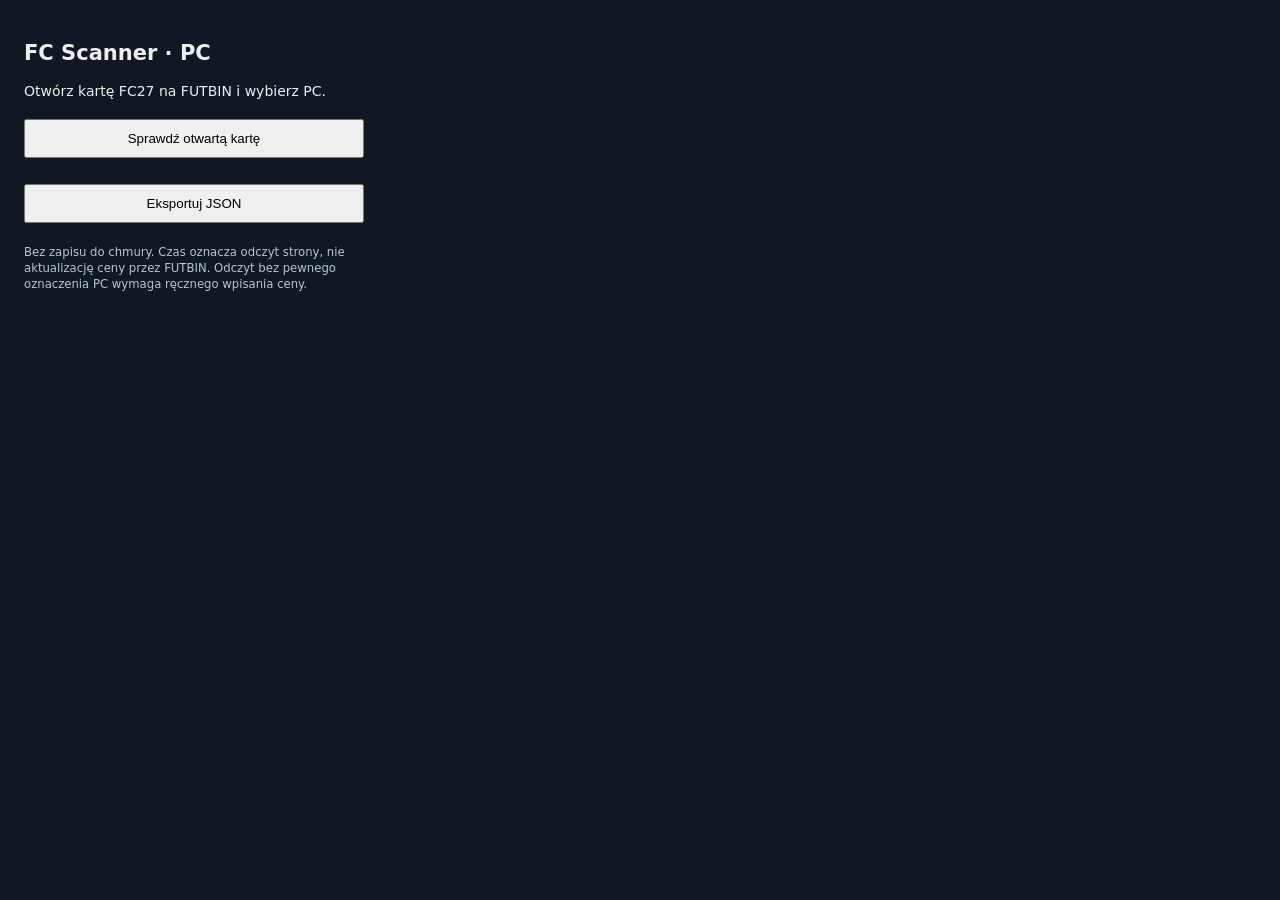
==== extension/popup.html @ 23293532 "Add normal-browser PC observation test extension" ====
<!doctype html><html lang="pl"><meta charset="utf-8"><style>body{font:14px system-ui;width:340px;padding:16px;background:#101923;color:#eee}button,input{padding:10px;margin:6px 0;width:100%;box-sizing:border-box}button{cursor:pointer}small{color:#b6c5cf}pre{white-space:pre-wrap}label{display:block}</style><h2>FC Scanner · PC</h2><p>Otwórz kartę FC27 na FUTBIN i wybierz PC.</p><button id="read">Sprawdź otwartą kartę</button><pre id="status" role="status"></pre><form id="confirm" hidden><p id="card"></p><label>Cena PC widoczna na stronie<input id="price" type="number" min="150" max="15000000" required></label><label><input id="pc" type="checkbox" required style="width:auto"> Potwierdzam wybraną platformę PC i cenę.</label><button>Zapisz obserwację</button></form><button id="export">Eksportuj JSON</button><small id="count"></small><p><small>Bez zapisu do chmury. Czas oznacza odczyt strony, nie aktualizację ceny przez FUTBIN. Odczyt bez pewnego oznaczenia PC wymaga ręcznego wpisania ceny.</small></p><script src="popup.js"></script></html>
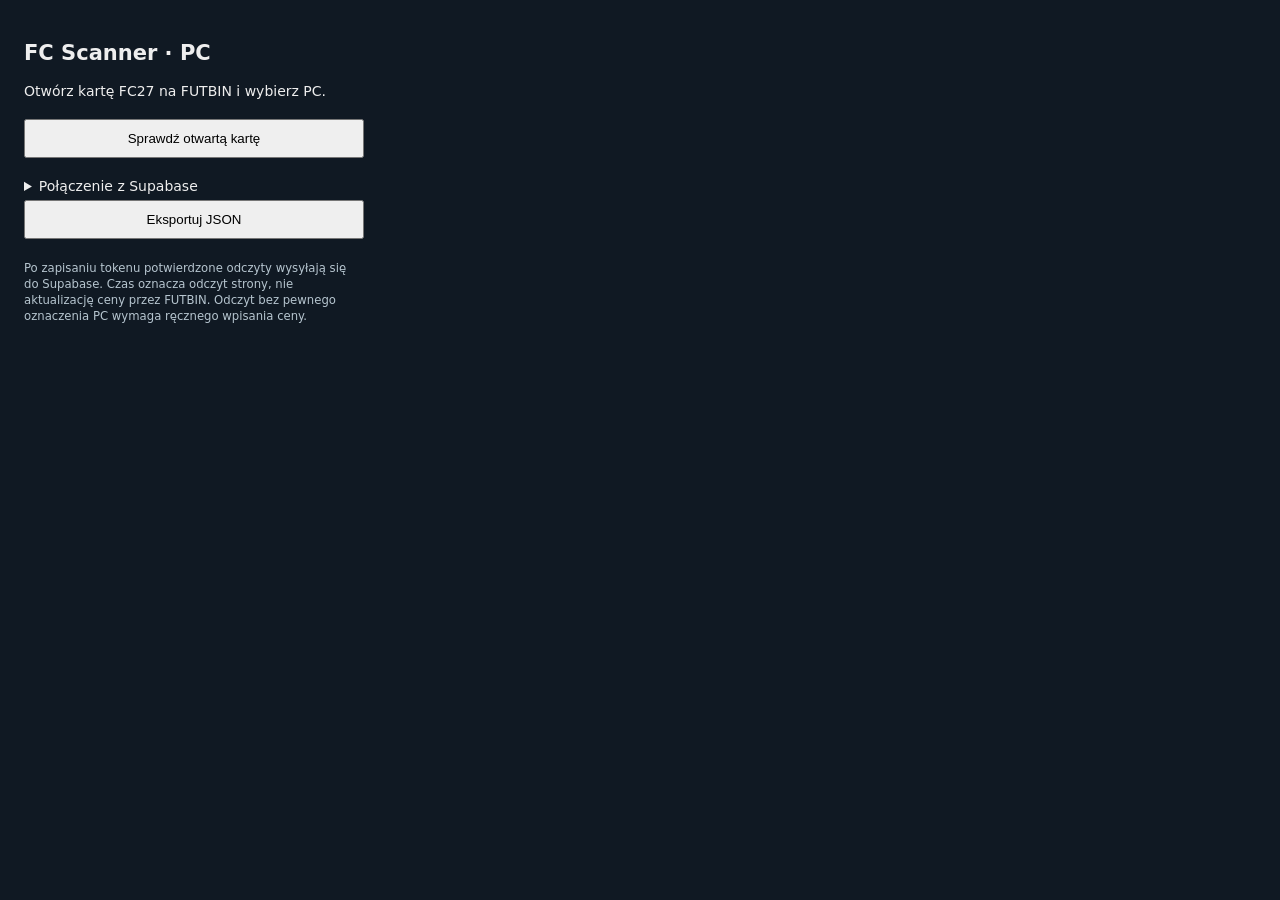
==== commit fe619dff: "Sync confirmed browser observations through limited collector token" ====
--- a/extension/popup.html
+++ b/extension/popup.html
@@ -1 +1 @@
-<!doctype html><html lang="pl"><meta charset="utf-8"><style>body{font:14px system-ui;width:340px;padding:16px;background:#101923;color:#eee}button,input{padding:10px;margin:6px 0;width:100%;box-sizing:border-box}button{cursor:pointer}small{color:#b6c5cf}pre{white-space:pre-wrap}label{display:block}</style><h2>FC Scanner · PC</h2><p>Otwórz kartę FC27 na FUTBIN i wybierz PC.</p><button id="read">Sprawdź otwartą kartę</button><pre id="status" role="status"></pre><form id="confirm" hidden><p id="card"></p><label>Cena PC widoczna na stronie<input id="price" type="number" min="150" max="15000000" required></label><label><input id="pc" type="checkbox" required style="width:auto"> Potwierdzam wybraną platformę PC i cenę.</label><button>Zapisz obserwację</button></form><button id="export">Eksportuj JSON</button><small id="count"></small><p><small>Bez zapisu do chmury. Czas oznacza odczyt strony, nie aktualizację ceny przez FUTBIN. Odczyt bez pewnego oznaczenia PC wymaga ręcznego wpisania ceny.</small></p><script src="popup.js"></script></html>+<!doctype html><html lang="pl"><meta charset="utf-8"><style>body{font:14px system-ui;width:340px;padding:16px;background:#101923;color:#eee}button,input{padding:10px;margin:6px 0;width:100%;box-sizing:border-box}button{cursor:pointer}small{color:#b6c5cf}pre{white-space:pre-wrap}label{display:block}</style><h2>FC Scanner · PC</h2><p>Otwórz kartę FC27 na FUTBIN i wybierz PC.</p><button id="read">Sprawdź otwartą kartę</button><pre id="status" role="status"></pre><form id="confirm" hidden><p id="card"></p><label>Cena PC widoczna na stronie<input id="price" type="number" min="150" max="15000000" required></label><label><input id="pc" type="checkbox" required style="width:auto"> Potwierdzam wybraną platformę PC i cenę.</label><button>Zapisz obserwację</button></form><details><summary>Połączenie z Supabase</summary><label>Token kolektora<input id="token" type="password" autocomplete="off"></label><button id="saveToken">Zapisz token</button><button id="sync">Wyślij zapisane odczyty</button><small>Token tylko do cen. Nie wpisuj service_role.</small></details><button id="export">Eksportuj JSON</button><small id="count"></small><p><small>Po zapisaniu tokenu potwierdzone odczyty wysyłają się do Supabase. Czas oznacza odczyt strony, nie aktualizację ceny przez FUTBIN. Odczyt bez pewnego oznaczenia PC wymaga ręcznego wpisania ceny.</small></p><script src="popup.js"></script></html>
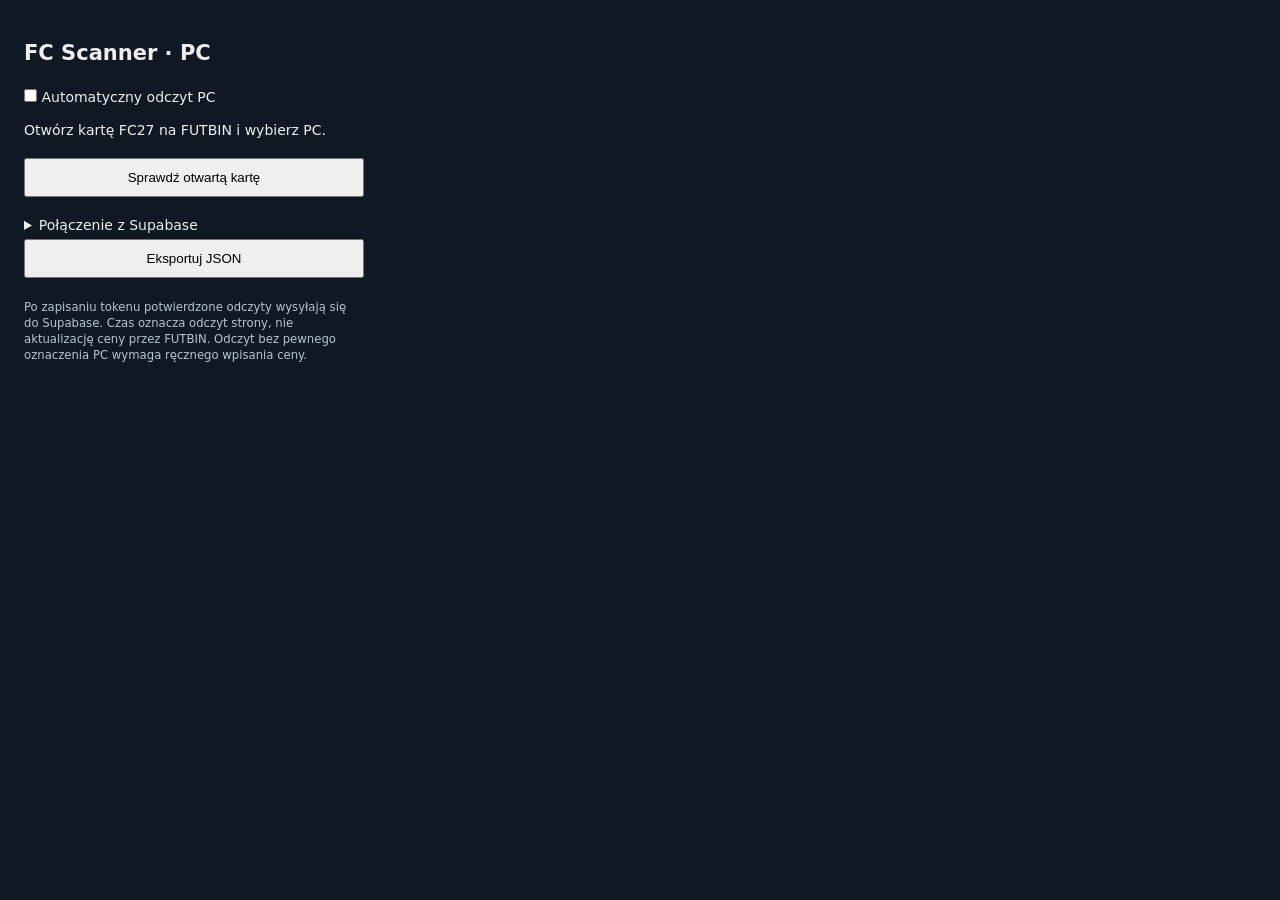
==== commit 360d46b3: "Enable automatic PC-only observation upload with pause control" ====
--- a/extension/popup.html
+++ b/extension/popup.html
@@ -1 +1 @@
-<!doctype html><html lang="pl"><meta charset="utf-8"><style>body{font:14px system-ui;width:340px;padding:16px;background:#101923;color:#eee}button,input{padding:10px;margin:6px 0;width:100%;box-sizing:border-box}button{cursor:pointer}small{color:#b6c5cf}pre{white-space:pre-wrap}label{display:block}</style><h2>FC Scanner · PC</h2><p>Otwórz kartę FC27 na FUTBIN i wybierz PC.</p><button id="read">Sprawdź otwartą kartę</button><pre id="status" role="status"></pre><form id="confirm" hidden><p id="card"></p><label>Cena PC widoczna na stronie<input id="price" type="number" min="150" max="15000000" required></label><label><input id="pc" type="checkbox" required style="width:auto"> Potwierdzam wybraną platformę PC i cenę.</label><button>Zapisz obserwację</button></form><details><summary>Połączenie z Supabase</summary><label>Token kolektora<input id="token" type="password" autocomplete="off"></label><button id="saveToken">Zapisz token</button><button id="sync">Wyślij zapisane odczyty</button><small>Token tylko do cen. Nie wpisuj service_role.</small></details><button id="export">Eksportuj JSON</button><small id="count"></small><p><small>Po zapisaniu tokenu potwierdzone odczyty wysyłają się do Supabase. Czas oznacza odczyt strony, nie aktualizację ceny przez FUTBIN. Odczyt bez pewnego oznaczenia PC wymaga ręcznego wpisania ceny.</small></p><script src="popup.js"></script></html>+<!doctype html><html lang="pl"><meta charset="utf-8"><style>body{font:14px system-ui;width:340px;padding:16px;background:#101923;color:#eee}button,input{padding:10px;margin:6px 0;width:100%;box-sizing:border-box}button{cursor:pointer}small{color:#b6c5cf}pre{white-space:pre-wrap}label{display:block}</style><h2>FC Scanner · PC</h2><label><input id="auto" type="checkbox" style="width:auto"> Automatyczny odczyt PC</label><p id="autoStatus" role="status"></p><p>Otwórz kartę FC27 na FUTBIN i wybierz PC.</p><button id="read">Sprawdź otwartą kartę</button><pre id="status" role="status"></pre><form id="confirm" hidden><p id="card"></p><label>Cena PC widoczna na stronie<input id="price" type="number" min="150" max="15000000" required></label><label><input id="pc" type="checkbox" required style="width:auto"> Potwierdzam wybraną platformę PC i cenę.</label><button>Zapisz obserwację</button></form><details><summary>Połączenie z Supabase</summary><label>Token kolektora<input id="token" type="password" autocomplete="off"></label><button id="saveToken">Zapisz token</button><button id="sync">Wyślij zapisane odczyty</button><small>Token tylko do cen. Nie wpisuj service_role.</small></details><button id="export">Eksportuj JSON</button><small id="count"></small><p><small>Po zapisaniu tokenu potwierdzone odczyty wysyłają się do Supabase. Czas oznacza odczyt strony, nie aktualizację ceny przez FUTBIN. Odczyt bez pewnego oznaczenia PC wymaga ręcznego wpisania ceny.</small></p><script src="popup.js"></script></html>
